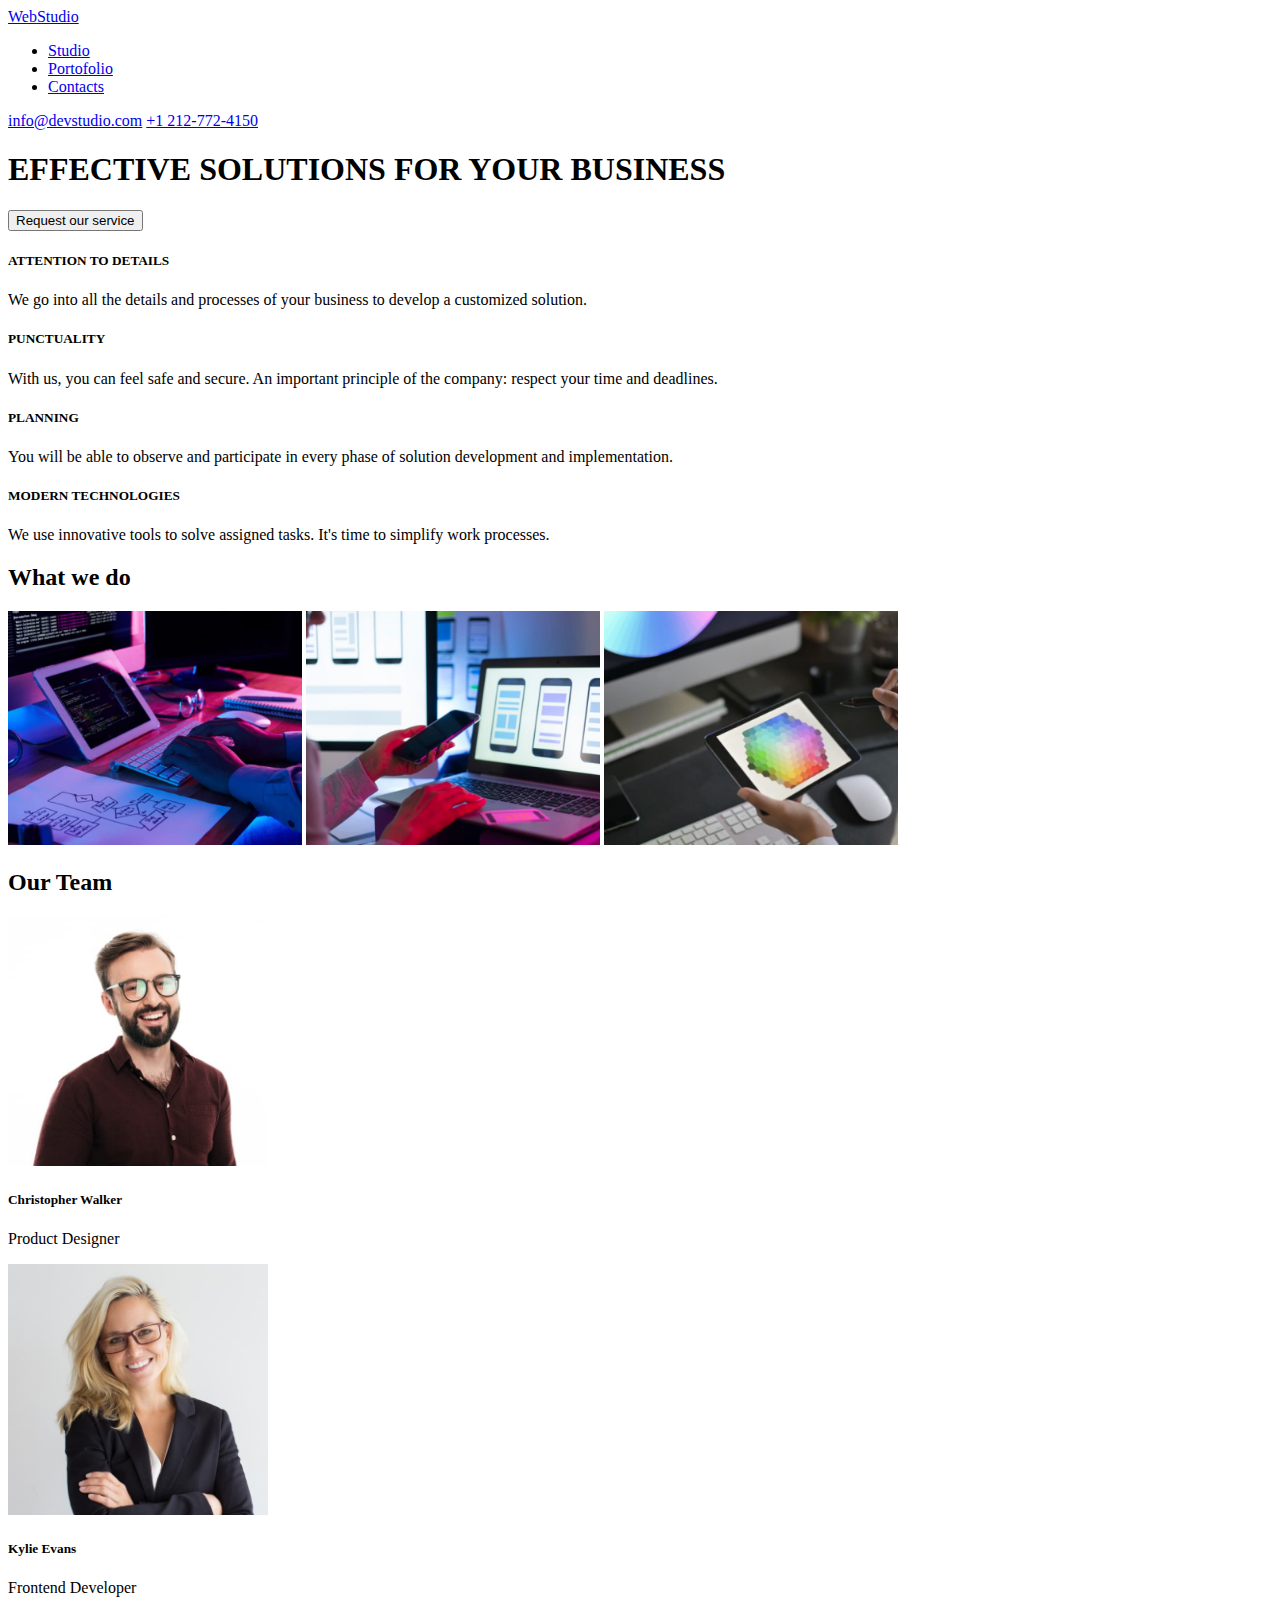
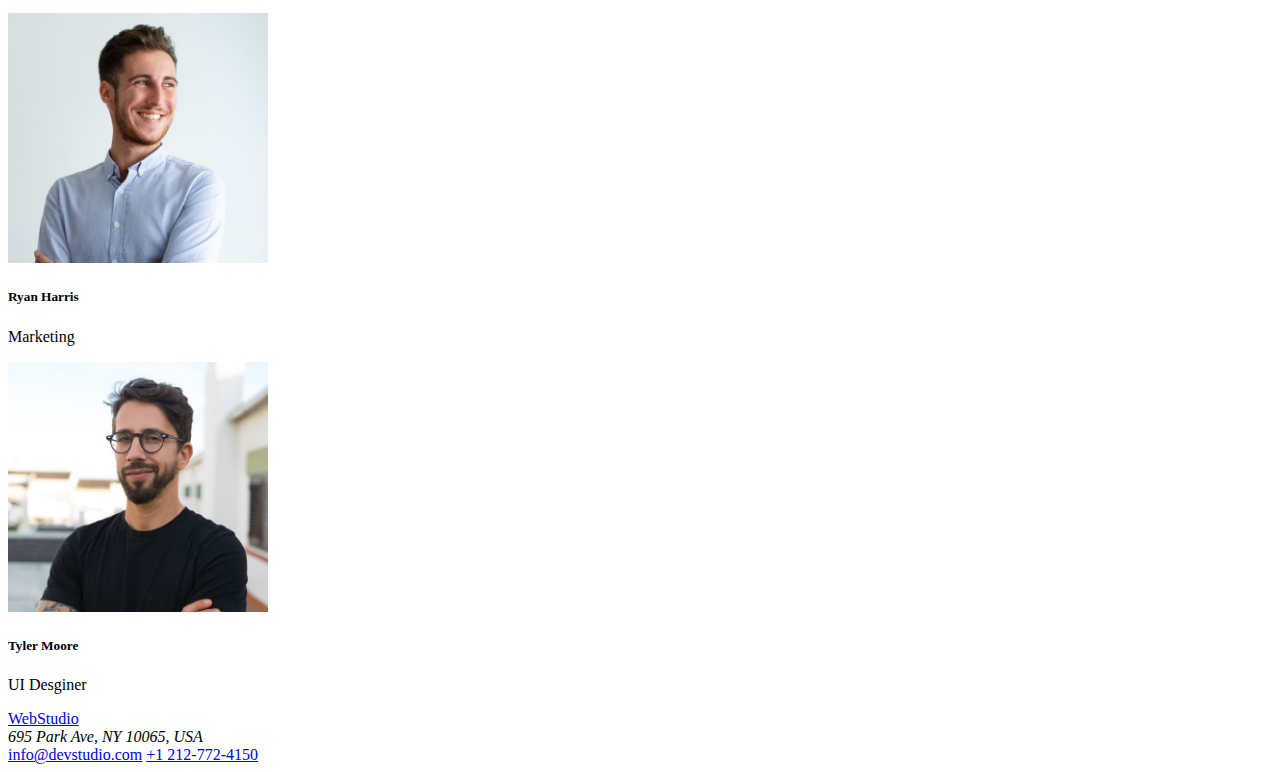
==== index.html @ 6ef585b2 "Initial commit" ====
<!DOCTYPE html>
<html lang="en">
  <head>
    <meta charset="UTF-8" />
    <meta name="viewport" content="width=device-width, initial-scale=1.0" />
    <title>Homework 1</title>
  </head>
  <body>
    <header>
      <nav>
        <a href="#">Web<span class="logo">Studio</span></a>
        <ul>
          <li><a href="#Studio">Studio</a></li>
          <li><a href="#Portofolio">Portofolio</a></li>
          <li><a href="#Contacts">Contacts</a></li>
        </ul>
      </nav>
      <a href="mailto:info@devstudio.com">info@devstudio.com</a>
      <a href="tel:+1212-772-4150">+1 212-772-4150</a>

      <h1>EFFECTIVE SOLUTIONS FOR YOUR BUSINESS</h1>
      <button type="button">Request our service</button>
    </header>

    <main>
      <h5>ATTENTION TO DETAILS</h5>
      <p>
        We go into all the details and processes of your business to develop a
        customized solution.
      </p>
      <h5>PUNCTUALITY</h5>
      <p>
        With us, you can feel safe and secure. An important principle of the
        company: respect your time and deadlines.
      </p>
      <h5>PLANNING</h5>
      <p>
        You will be able to observe and participate in every phase of solution
        development and implementation.
      </p>
      <h5>MODERN TECHNOLOGIES</h5>
      <p>
        We use innovative tools to solve assigned tasks. It's time to simplify
        work processes.
      </p>

      <section>
        <h2>What we do</h2>
        <img src="images/box1.jpg" alt="codding" width="294" />
        <img src="images/box2.jpg" alt="template" width="294" />
        <img src="images/box3.jpg" alt="color design" width="294" />
      </section>

      <section>
        <h2>Our Team</h2>
        <img src="images/teamcard1.jpg" alt="first teammate" width="260" />
        <h5>Christopher Walker</h5>
        <p>Product Designer</p>

        <img src="images/teamcard2.jpg" alt="second teammate" width="260" />
        <h5>Kylie Evans</h5>
        <p>Frontend Developer</p>

        <img src="images/teamcard3.jpg" alt="thid teammate" width="260" />
        <h5>Ryan Harris</h5>
        <p>Marketing</p>

        <img src="images/teamcard4.jpg" alt="fourth teammate" width="260" />
        <h5>Tyler Moore</h5>
        <p>UI Desginer</p>
      </section>
    </main>
    <footer>
      <a href="#">Web<span class="logo">Studio</span></a>
      <address>695 Park Ave, NY 10065, USA</address>
      <a href="mailto:info@devstudio.com">info@devstudio.com</a>
      <a href="tel:+1212-772-4150">+1 212-772-4150</a>
    </footer>
  </body>
</html>
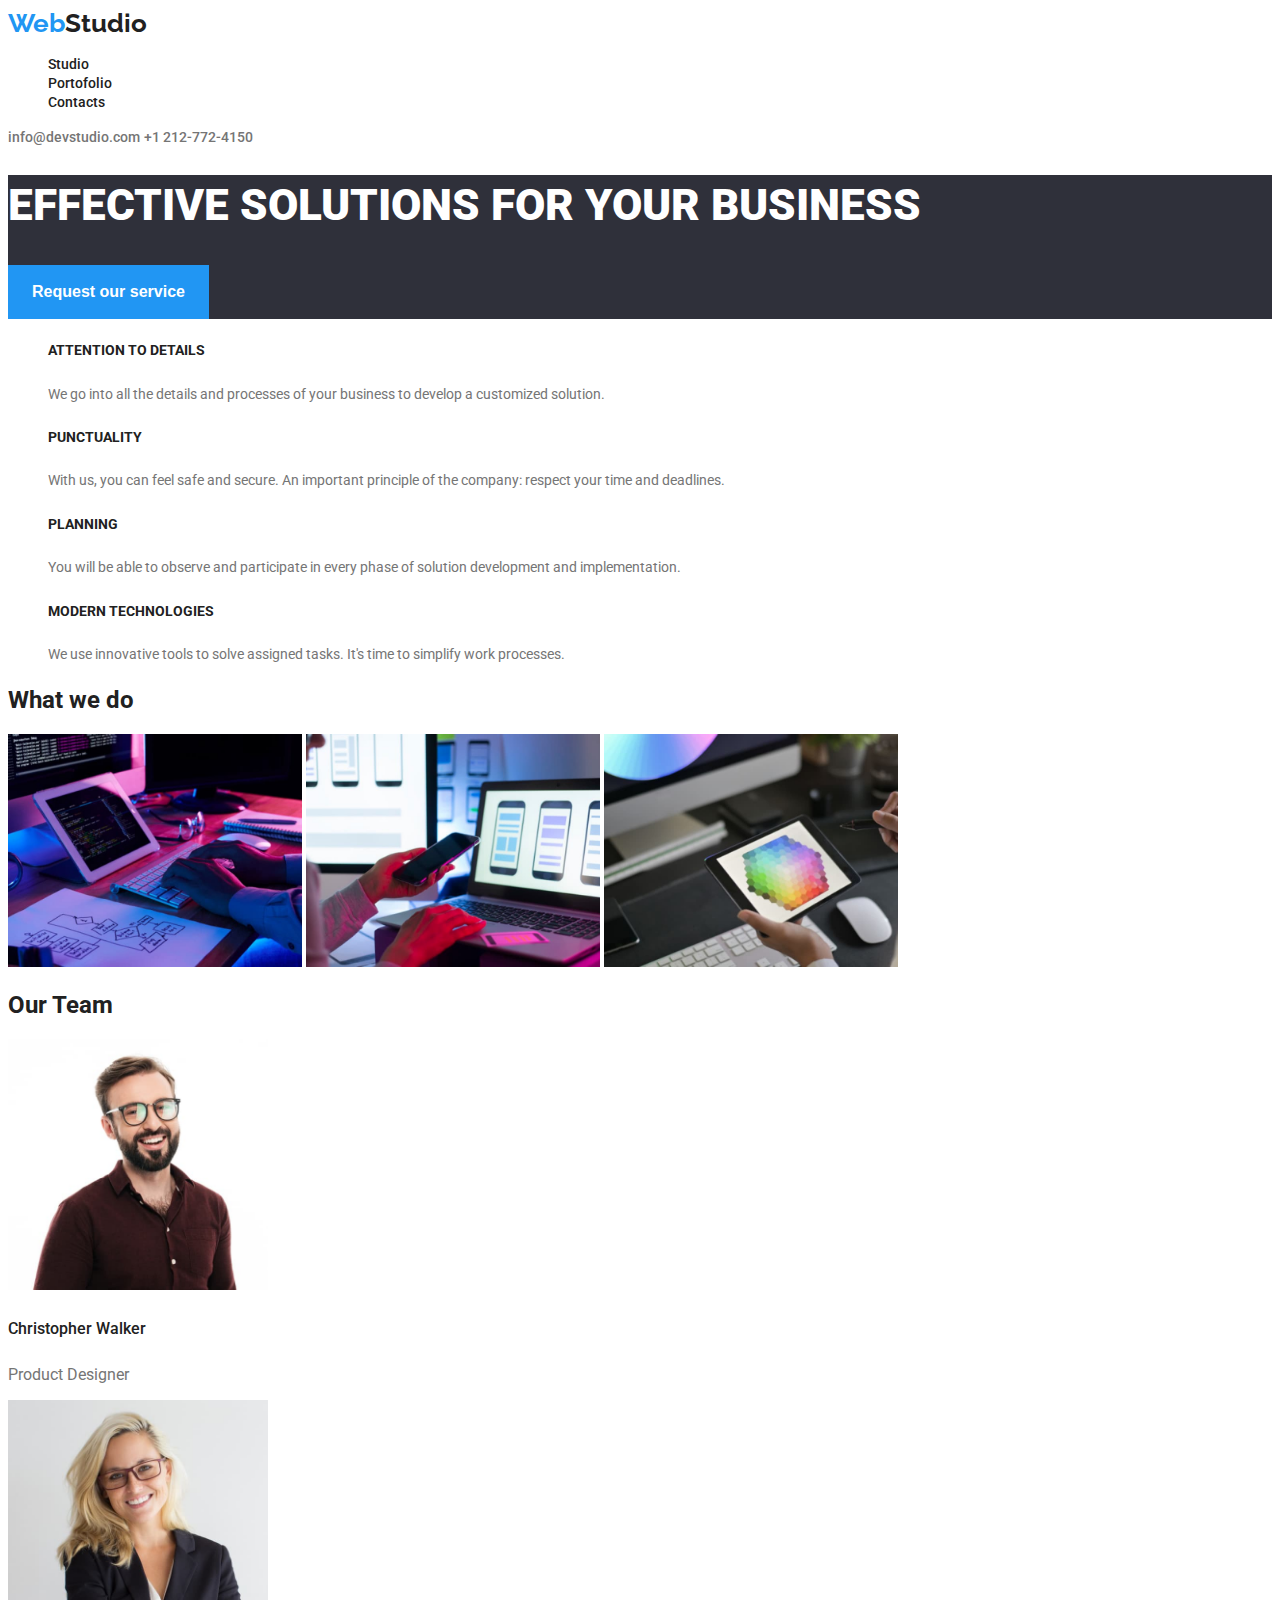
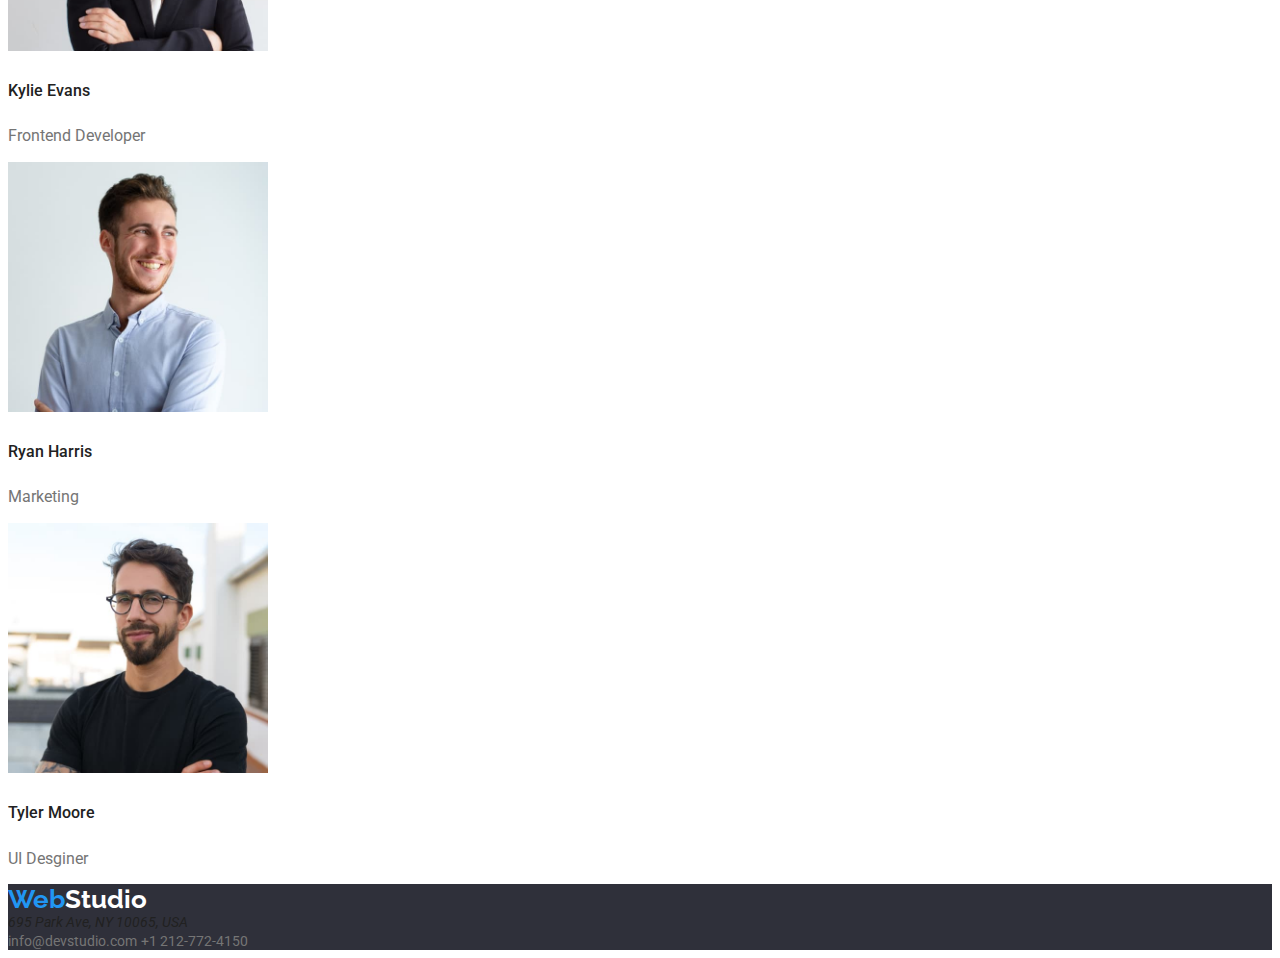
==== commit 25bbe3ef: "add styles" ====
--- a/index.html
+++ b/index.html
@@ -4,77 +4,119 @@
     <meta charset="UTF-8" />
     <meta name="viewport" content="width=device-width, initial-scale=1.0" />
     <title>Homework 1</title>
+    <link rel="stylesheet" href="./css/styles.css" />
+    <link rel="preconnect" href="https://fonts.googleapis.com">
+<link rel="preconnect" href="https://fonts.gstatic.com" crossorigin>
+<link href="https://fonts.googleapis.com/css2?family=Raleway:ital,wght@0,100..900;1,100..900&family=Roboto:ital,wght@0,100;0,300;0,400;0,500;0,700;0,900;1,100;1,300;1,400;1,500;1,700;1,900&display=swap" rel="stylesheet">
   </head>
   <body>
-    <header>
-      <nav>
-        <a href="#">Web<span class="logo">Studio</span></a>
+    <header class="header">
+      <div class="header__logo">
+      <a href="#"><span class="logo">Web</span>Studio</a>
+      </div>
+      <nav class="header__navigation">
         <ul>
           <li><a href="#Studio">Studio</a></li>
-          <li><a href="#Portofolio">Portofolio</a></li>
+          <li><a href="portfolio.html">Portofolio</a></li>
           <li><a href="#Contacts">Contacts</a></li>
         </ul>
       </nav>
+
+      <div class="header__info">
       <a href="mailto:info@devstudio.com">info@devstudio.com</a>
       <a href="tel:+1212-772-4150">+1 212-772-4150</a>
-
-      <h1>EFFECTIVE SOLUTIONS FOR YOUR BUSINESS</h1>
-      <button type="button">Request our service</button>
+      </div>
     </header>
 
     <main>
+      <section class="hero-section">
+        <h1 class="hero-section__title">EFFECTIVE SOLUTIONS FOR YOUR BUSINESS</h1>
+        <button class="hero-section__request button" type="button">Request our service</button>
+      </section>
+
+      <section class="about">
+        <div class="about__info">
+        <ul><li>
       <h5>ATTENTION TO DETAILS</h5>
       <p>
         We go into all the details and processes of your business to develop a
         customized solution.
-      </p>
+      </p></li>
+    <li>
       <h5>PUNCTUALITY</h5>
       <p>
         With us, you can feel safe and secure. An important principle of the
         company: respect your time and deadlines.
-      </p>
+      </p></li>
+      <li>
       <h5>PLANNING</h5>
       <p>
         You will be able to observe and participate in every phase of solution
         development and implementation.
-      </p>
+      </p></li>
+      <li>
       <h5>MODERN TECHNOLOGIES</h5>
       <p>
         We use innovative tools to solve assigned tasks. It's time to simplify
         work processes.
-      </p>
+      </p></li></ul> </div>
+    </section>
 
       <section>
-        <h2>What we do</h2>
+        <div>
+        <h2 class="about_subtitle">What we do</h2>
+        </div>
+        <div class="about__images">
         <img src="images/box1.jpg" alt="codding" width="294" />
         <img src="images/box2.jpg" alt="template" width="294" />
         <img src="images/box3.jpg" alt="color design" width="294" />
+        </div>
       </section>
 
       <section>
-        <h2>Our Team</h2>
+
+        <div>
+        <h2 class="about_subtitle">Our Team</h2>
+        </div>
+
+        <div class="about__teamcards">
+        <div>
         <img src="images/teamcard1.jpg" alt="first teammate" width="260" />
         <h5>Christopher Walker</h5>
         <p>Product Designer</p>
+        </div>
 
+        <div>
         <img src="images/teamcard2.jpg" alt="second teammate" width="260" />
         <h5>Kylie Evans</h5>
         <p>Frontend Developer</p>
+        </div>
 
+        <div>
         <img src="images/teamcard3.jpg" alt="thid teammate" width="260" />
         <h5>Ryan Harris</h5>
         <p>Marketing</p>
+        </div>
 
+        <div>
         <img src="images/teamcard4.jpg" alt="fourth teammate" width="260" />
         <h5>Tyler Moore</h5>
         <p>UI Desginer</p>
+        </div>
+        </div>
+
       </section>
     </main>
-    <footer>
-      <a href="#">Web<span class="logo">Studio</span></a>
-      <address>695 Park Ave, NY 10065, USA</address>
+    <footer class="footer">
+      <div class="footer__logo">
+      <a href="#"><span class="logo">Web</span>Studio</a>
+      </div>
+
+      <div class="footer__info">
+      <address class="footer__address">695 Park Ave, NY 10065, USA</address>
       <a href="mailto:info@devstudio.com">info@devstudio.com</a>
       <a href="tel:+1212-772-4150">+1 212-772-4150</a>
+      </div>
     </footer>
   </body>
 </html>
--- a/css/styles.css
+++ b/css/styles.css
@@ -0,0 +1,166 @@
+:root {
+    --blue: #2196F3;
+    --white: #ffffff;
+    --light-black: #2F303A;
+    --black:#212121;
+    --grey: #757575;
+    --primary-font: 'Roboto', sans-serif;
+    --secondary-font: 'Raleway', sans-serif;
+  }
+  
+  body {
+    font-family: var(--primary-font);
+    background-color: var(--white);
+    color: var(--black);
+  }
+  
+  /* Header section style */
+  .header {
+  }
+
+  .header__logo {
+    font-family: var(--secondary-font);
+    background-color: var(--white);
+
+  }
+
+  .header__logo a{
+    text-decoration: none;
+    color: var(--black);
+    font-weight: 700;
+    font-size: 26px;
+    line-height: 30px;
+  }
+
+  .header__navigation {
+    background-color: var(--white);
+  }
+
+  .header__navigation ul{
+    list-style: none;
+  }
+
+  .header__navigation a{
+    text-decoration: none;
+    color: var(--black);
+    font-size: 14px;
+    font-weight: 500;
+    line-height: 16px;
+
+  }
+
+  .header__navigation a:hover{
+    color:var(--blue);
+  }
+
+  .header__info a{
+    text-decoration: none;
+    color:var(--grey);
+    font-size: 14px;
+    font-weight: 500;
+    line-height: 16px;
+  }
+
+  .header__info a:hover{
+    color:var(--blue);
+  }
+
+  .hero-section {
+    background-color: var(--light-black);
+  }
+
+  .hero-section__title {
+    color: var(--white);
+    font-size: 44px;
+    font-weight: 900;
+    line-height: 60px;
+  }
+
+  .button {
+    font-size: 16px;
+    font-weight: 700;
+    line-height: 30px;
+    background-color: var(--blue);
+    color: var(--white);
+    padding: 12px 24px;
+    border: 0px solid var(--blue);
+    cursor: pointer;
+  }
+
+  .button:hover{
+    background-color: #6487a3;
+  }
+
+  .button:active{
+
+  }
+
+  .about__info li{
+    list-style: none;
+  }
+
+  .about__info h5{
+    font-size: 14px;
+    font-weight: 700;
+    line-height: 16px;
+  }
+
+  .about__info p{
+    font-size: 14px;
+    font-weight: 400;
+    line-height: 24px;
+    color: var(--grey);
+  }
+
+  .about__subtitle {
+    font-size: 36px;
+    font-weight: 700;
+    line-height: 42px;
+  }
+
+  .about__teamcards h5{
+    font-size: 16px;
+    font-weight: 500;
+    line-height: 18.75px; 
+  }
+
+  .about__teamcards p{
+    font-size: 16px;
+    font-weight: 400;
+    line-height: 18.75px;
+    color: var(--grey);
+  }
+
+  .footer {
+    background-color: var(--light-black);
+  }
+
+  .footer__logo {
+    font-family: var(--secondary-font);
+  }
+
+  .footer__logo a{
+    text-decoration: none;
+    color: var(--white);
+    font-weight: 700;
+    font-size: 26px;
+    line-height: 30px;
+  }
+
+  .footer__address {
+    font-size: 14px;
+    font-weight: 400;
+    line-height: 16.41px;
+  }
+
+  .footer__info a{
+    text-decoration: none;
+    font-size: 14px;
+    font-weight: 400;
+    line-height: 16px;
+    color: var(--grey);
+  }
+
+  .logo {
+    color: var(--blue);
+  }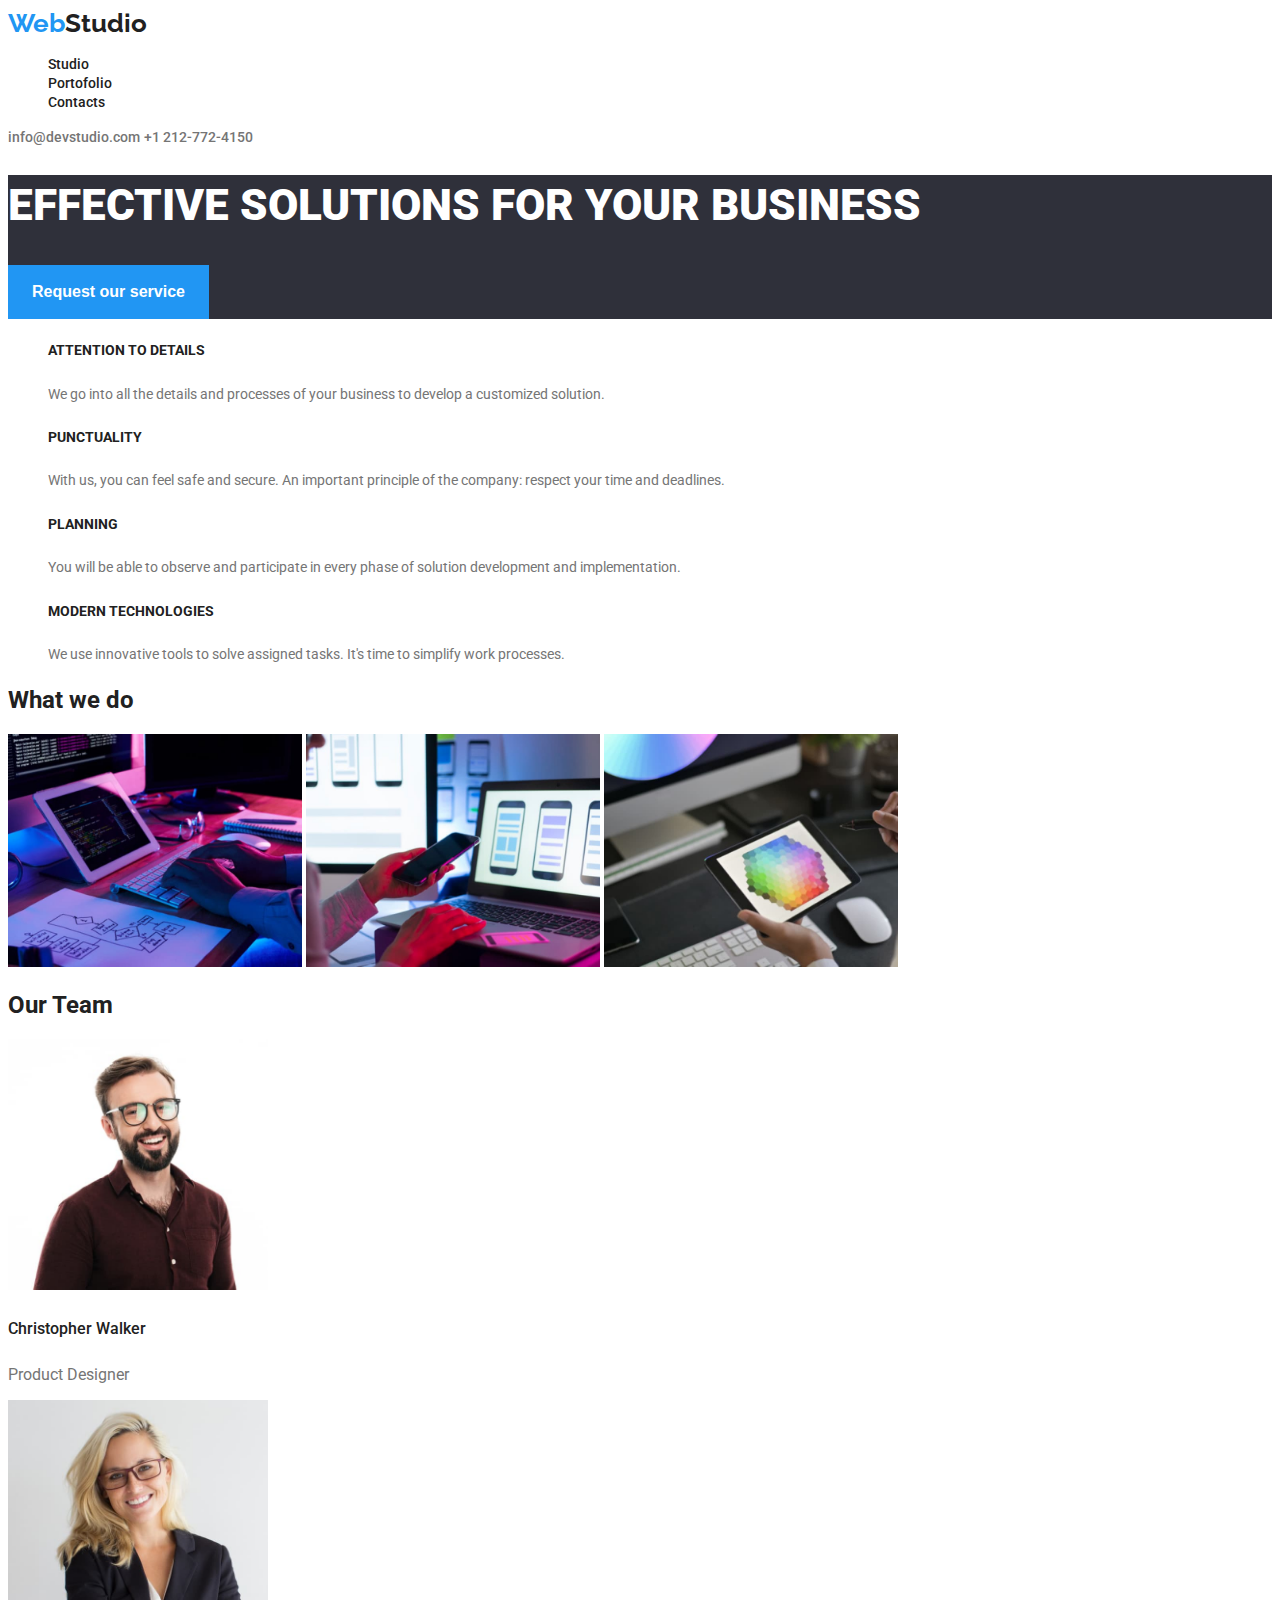
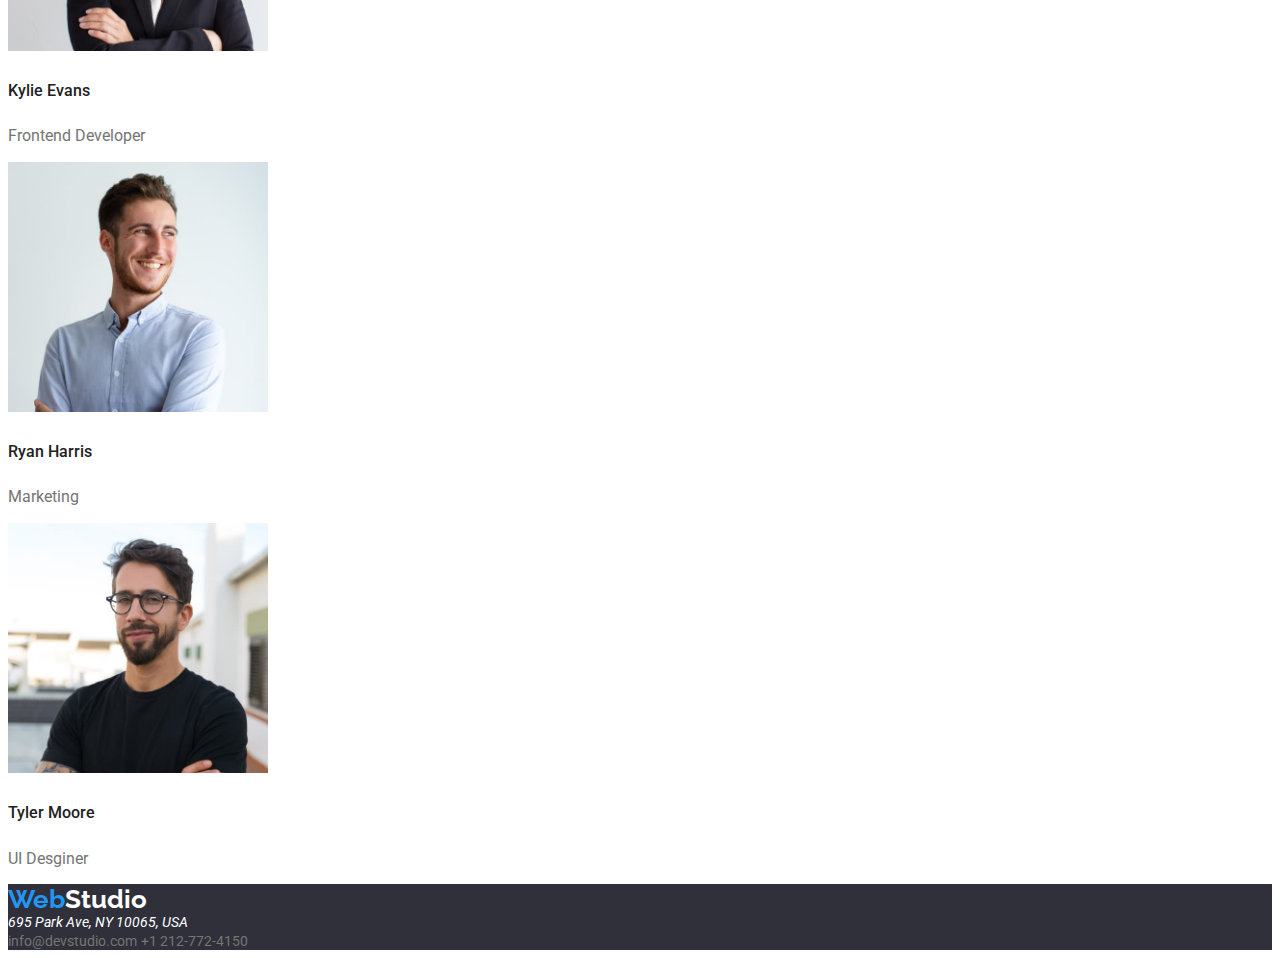
==== commit 8bfbf3b7: "finish homework2" ====
--- a/index.html
+++ b/index.html
@@ -5,14 +5,17 @@
     <meta name="viewport" content="width=device-width, initial-scale=1.0" />
     <title>Homework 1</title>
     <link rel="stylesheet" href="./css/styles.css" />
-    <link rel="preconnect" href="https://fonts.googleapis.com">
-<link rel="preconnect" href="https://fonts.gstatic.com" crossorigin>
-<link href="https://fonts.googleapis.com/css2?family=Raleway:ital,wght@0,100..900;1,100..900&family=Roboto:ital,wght@0,100;0,300;0,400;0,500;0,700;0,900;1,100;1,300;1,400;1,500;1,700;1,900&display=swap" rel="stylesheet">
+    <link rel="preconnect" href="https://fonts.googleapis.com" />
+    <link rel="preconnect" href="https://fonts.gstatic.com" crossorigin />
+    <link
+      href="https://fonts.googleapis.com/css2?family=Raleway:ital,wght@0,100..900;1,100..900&family=Roboto:ital,wght@0,100;0,300;0,400;0,500;0,700;0,900;1,100;1,300;1,400;1,500;1,700;1,900&display=swap"
+      rel="stylesheet"
+    />
   </head>
   <body>
     <header class="header">
       <div class="header__logo">
-      <a href="#"><span class="logo">Web</span>Studio</a>
+        <a href="#"><span class="logo">Web</span>Studio</a>
       </div>
       <nav class="header__navigation">
         <ul>
@@ -23,99 +26,108 @@
       </nav>
 
       <div class="header__info">
-      <a href="mailto:info@devstudio.com">info@devstudio.com</a>
-      <a href="tel:+1212-772-4150">+1 212-772-4150</a>
+        <a href="mailto:info@devstudio.com">info@devstudio.com</a>
+        <a href="tel:+1212-772-4150">+1 212-772-4150</a>
       </div>
     </header>
 
     <main>
       <section class="hero-section">
-        <h1 class="hero-section__title">EFFECTIVE SOLUTIONS FOR YOUR BUSINESS</h1>
-        <button class="hero-section__request button" type="button">Request our service</button>
+        <h1 class="hero-section__title">
+          EFFECTIVE SOLUTIONS FOR YOUR BUSINESS
+        </h1>
+        <button class="hero-section__request button" type="button">
+          Request our service
+        </button>
       </section>
 
       <section class="about">
         <div class="about__info">
-        <ul><li>
-      <h5>ATTENTION TO DETAILS</h5>
-      <p>
-        We go into all the details and processes of your business to develop a
-        customized solution.
-      </p></li>
-    <li>
-      <h5>PUNCTUALITY</h5>
-      <p>
-        With us, you can feel safe and secure. An important principle of the
-        company: respect your time and deadlines.
-      </p></li>
-      <li>
-      <h5>PLANNING</h5>
-      <p>
-        You will be able to observe and participate in every phase of solution
-        development and implementation.
-      </p></li>
-      <li>
-      <h5>MODERN TECHNOLOGIES</h5>
-      <p>
-        We use innovative tools to solve assigned tasks. It's time to simplify
-        work processes.
-      </p></li></ul> </div>
-    </section>
-
-      <section>
-        <div>
-        <h2 class="about_subtitle">What we do</h2>
-        </div>
-        <div class="about__images">
-        <img src="images/box1.jpg" alt="codding" width="294" />
-        <img src="images/box2.jpg" alt="template" width="294" />
-        <img src="images/box3.jpg" alt="color design" width="294" />
+          <ul>
+            <li>
+              <h5>ATTENTION TO DETAILS</h5>
+              <p>
+                We go into all the details and processes of your business to
+                develop a customized solution.
+              </p>
+            </li>
+            <li>
+              <h5>PUNCTUALITY</h5>
+              <p>
+                With us, you can feel safe and secure. An important principle of
+                the company: respect your time and deadlines.
+              </p>
+            </li>
+            <li>
+              <h5>PLANNING</h5>
+              <p>
+                You will be able to observe and participate in every phase of
+                solution development and implementation.
+              </p>
+            </li>
+            <li>
+              <h5>MODERN TECHNOLOGIES</h5>
+              <p>
+                We use innovative tools to solve assigned tasks. It's time to
+                simplify work processes.
+              </p>
+            </li>
+          </ul>
         </div>
       </section>
 
       <section>
+        <div>
+          <h2 class="about_subtitle">What we do</h2>
+        </div>
+        <div class="about__images">
+          <img src="images/box1.jpg" alt="codding" width="294" />
+          <img src="images/box2.jpg" alt="template" width="294" />
+          <img src="images/box3.jpg" alt="color design" width="294" />
+        </div>
+      </section>
 
+      <section>
         <div>
-        <h2 class="about_subtitle">Our Team</h2>
+          <h2 class="about_subtitle">Our Team</h2>
         </div>
 
         <div class="about__teamcards">
-        <div>
-        <img src="images/teamcard1.jpg" alt="first teammate" width="260" />
-        <h5>Christopher Walker</h5>
-        <p>Product Designer</p>
+          <div>
+            <img src="images/teamcard1.jpg" alt="first teammate" width="260" />
+            <h5>Christopher Walker</h5>
+            <p>Product Designer</p>
+          </div>
+
+          <div>
+            <img src="images/teamcard2.jpg" alt="second teammate" width="260" />
+            <h5>Kylie Evans</h5>
+            <p>Frontend Developer</p>
+          </div>
+
+          <div>
+            <img src="images/teamcard3.jpg" alt="thid teammate" width="260" />
+            <h5>Ryan Harris</h5>
+            <p>Marketing</p>
+          </div>
+
+          <div>
+            <img src="images/teamcard4.jpg" alt="fourth teammate" width="260" />
+            <h5>Tyler Moore</h5>
+            <p>UI Desginer</p>
+          </div>
         </div>
-
-        <div>
-        <img src="images/teamcard2.jpg" alt="second teammate" width="260" />
-        <h5>Kylie Evans</h5>
-        <p>Frontend Developer</p>
-        </div>
-
-        <div>
-        <img src="images/teamcard3.jpg" alt="thid teammate" width="260" />
-        <h5>Ryan Harris</h5>
-        <p>Marketing</p>
-        </div>
-
-        <div>
-        <img src="images/teamcard4.jpg" alt="fourth teammate" width="260" />
-        <h5>Tyler Moore</h5>
-        <p>UI Desginer</p>
-        </div>
-        </div>
-
       </section>
     </main>
     <footer class="footer">
       <div class="footer__logo">
-      <a href="#"><span class="logo">Web</span>Studio</a>
+        <a href="#"><span class="logo">Web</span>Studio</a>
       </div>
 
       <div class="footer__info">
-      <address class="footer__address">695 Park Ave, NY 10065, USA</address>
-      <a href="mailto:info@devstudio.com">info@devstudio.com</a>
-      <a href="tel:+1212-772-4150">+1 212-772-4150</a>
+        <address class="footer__address">695 Park Ave, NY 10065, USA</address>
+        <a href="mailto:info@devstudio.com">info@devstudio.com</a>
+        <a href="tel:+1212-772-4150">+1 212-772-4150</a>
       </div>
     </footer>
   </body>
--- a/css/styles.css
+++ b/css/styles.css
@@ -4,6 +4,7 @@
     --light-black: #2F303A;
     --black:#212121;
     --grey: #757575;
+    --button-color: #F5F4FA;
     --primary-font: 'Roboto', sans-serif;
     --secondary-font: 'Raleway', sans-serif;
   }
@@ -65,6 +66,10 @@
     color:var(--blue);
   }
 
+  .header__info a:focus{
+    color:var(--blue);
+  }
+
   .hero-section {
     background-color: var(--light-black);
   }
@@ -92,7 +97,7 @@
   }
 
   .button:active{
-
+    background-color: var(--grey);
   }
 
   .about__info li{
@@ -161,6 +166,54 @@
     color: var(--grey);
   }
 
+  .footer__info a:hover{
+    color:var(--blue);
+  }
+
+  .footer__info a:focus{
+    color:var(--blue);
+  }
+
   .logo {
     color: var(--blue);
+  }
+
+  .footer__address {
+    color: var(--white);
+  }
+
+  .hero-section__buttons button{
+    border-radius: 4px;
+    background-color: var(--button-color);
+    font-size: 16px;
+    font-weight: 500;
+    line-height: 26px;
+    color: var(--black);
+    border: 0px solid var(--blue);
+    cursor: pointer;
+
+  }
+
+  .hero-section__buttons button:hover{
+    background-color: var(--blue);
+  }
+
+  .hero-section__buttons button:focus{
+    background-color: red;
+  }
+
+  .hero-section__portofolio h5{
+    font-size: 18px;
+    font-weight: 700;
+    line-height: 36px; 
+  }
+
+  .hero-section__portofolio  p{
+    font-size: 16px;
+    font-weight: 400;
+    line-height: 30px;
+    color: var(--grey);
+  }
+  .hero-section__portofolio ul{
+    list-style: none;
   }